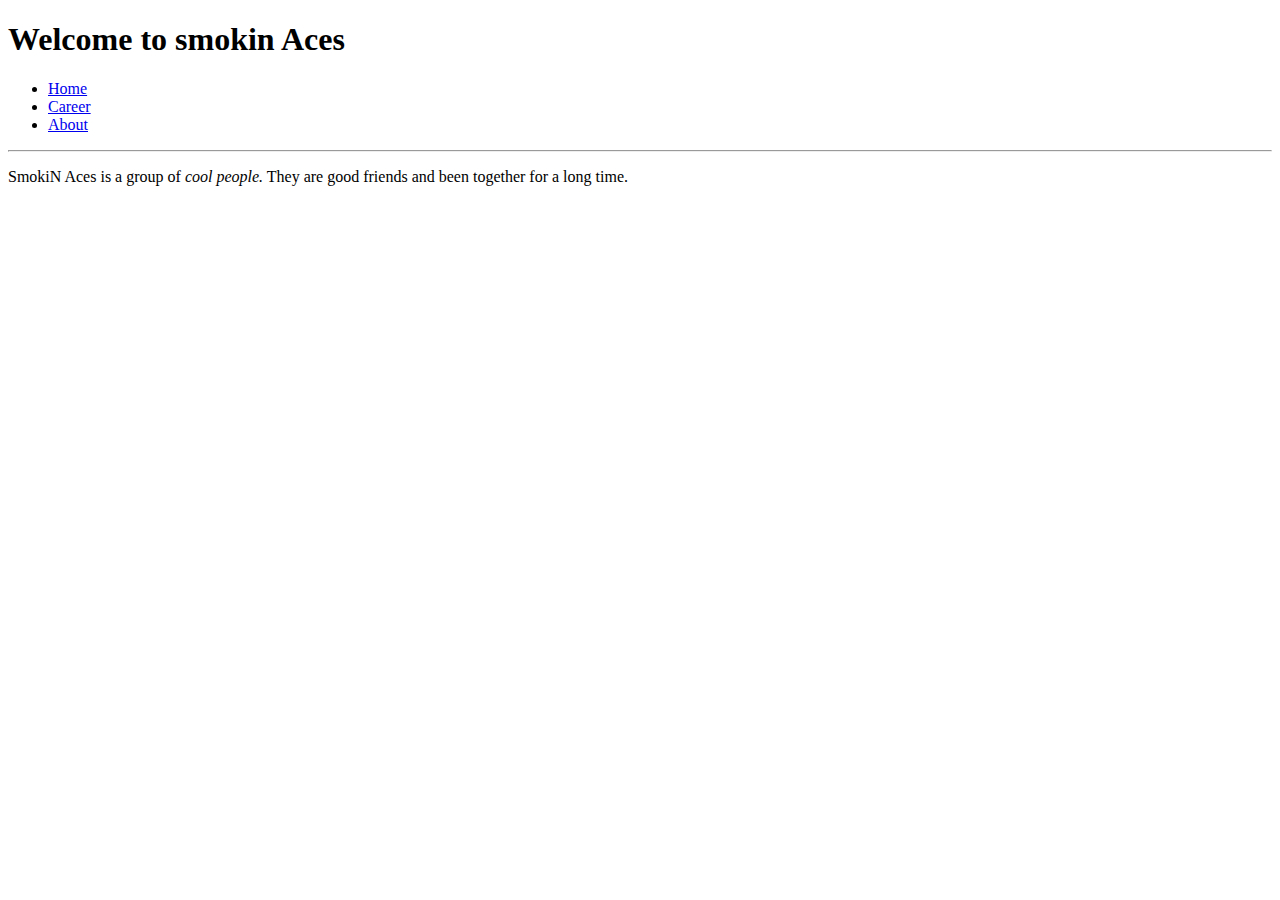
==== index.html @ 15a05db0 "Added the first index.html" ====
<!DOCTYPE html>
<html>
    <head>
        <title>
            SmokiN AcEs -- Learn to code.
        </title>
    </head>
    <body>
        <h1> Welcome to smokin Aces </h1>
        <ul>
            <li><a href="https://google.com">Home</a></li>
            <li><a href="#">Career</a></li>
            <li><a href="#">About</a></li>
        </ul>
        <hr>
        <p>
            SmokiN Aces is a group of <i>cool people.</i> They are good friends and
            been together for a long time.
        </p>
    </body>
</html>
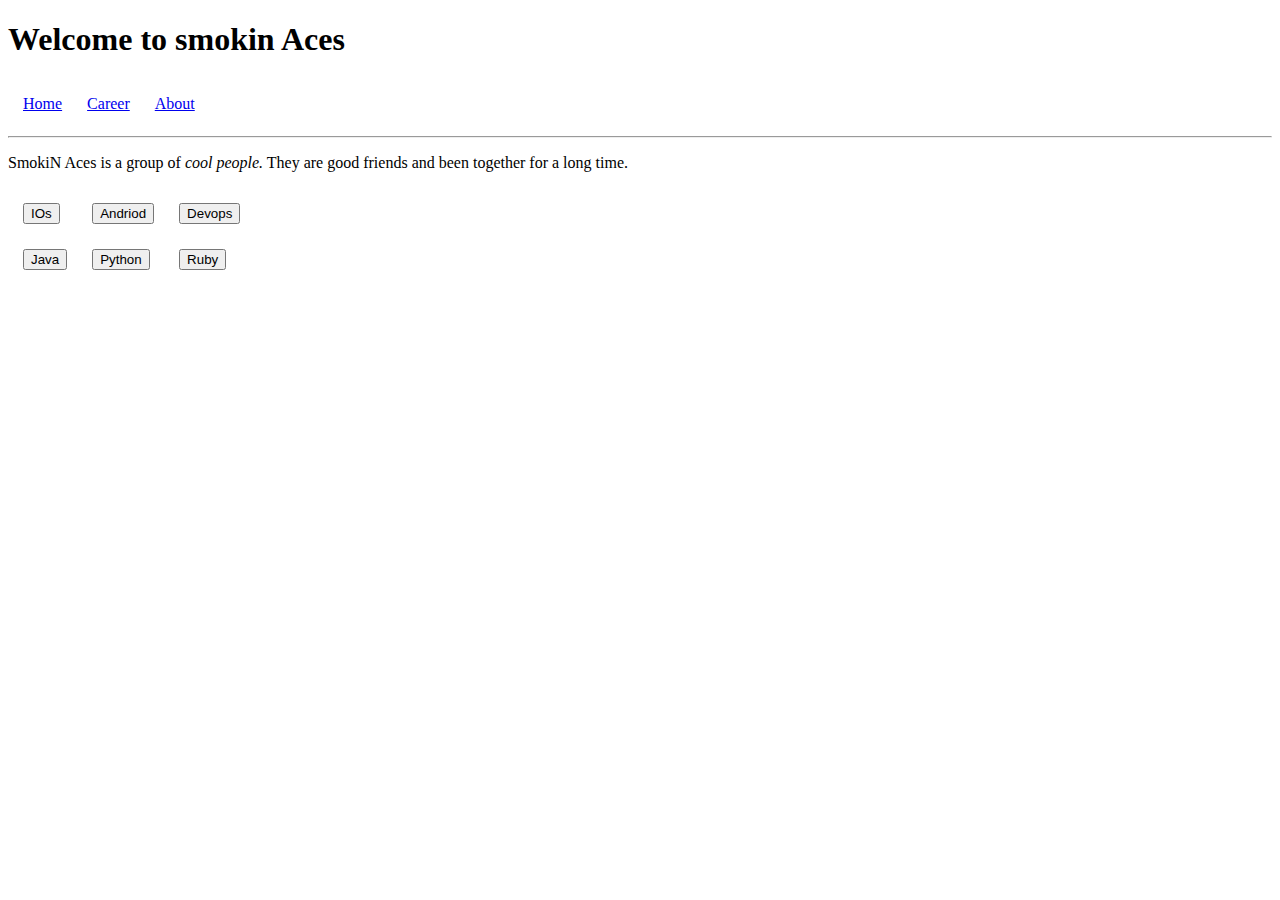
==== commit 19346265: "added tables." ====
--- a/index.html
+++ b/index.html
@@ -7,15 +7,33 @@
     </head>
     <body>
         <h1> Welcome to smokin Aces </h1>
-        <ul>
-            <li><a href="https://google.com">Home</a></li>
-            <li><a href="#">Career</a></li>
-            <li><a href="#">About</a></li>
-        </ul>
+        <table border="0"
+                cellspacing="5"
+                cellpadding="10">
+               <tr>
+                    <td><a href="https://google.com">Home</a></td>
+                    <td><a href="#">Career</a></td>
+                    <td><a href="#">About</a></td>
+               </tr> 
+        </table>
         <hr>
         <p>
             SmokiN Aces is a group of <i>cool people.</i> They are good friends and
             been together for a long time.
         </p>
+        <table border="0"
+                cellpadding="10"
+                cellspacing="5">
+            <tr>
+                <td><button>IOs</button></td>
+                <td><button>Andriod</button></td>
+                <td><button>Devops</button></td>
+            </tr>
+            <tr>
+                <td><button>Java</button></td>
+                <td><button>Python</button></td>
+                <td><button>Ruby</button></td>
+            </tr>
+        </table>
     </body>
 </html>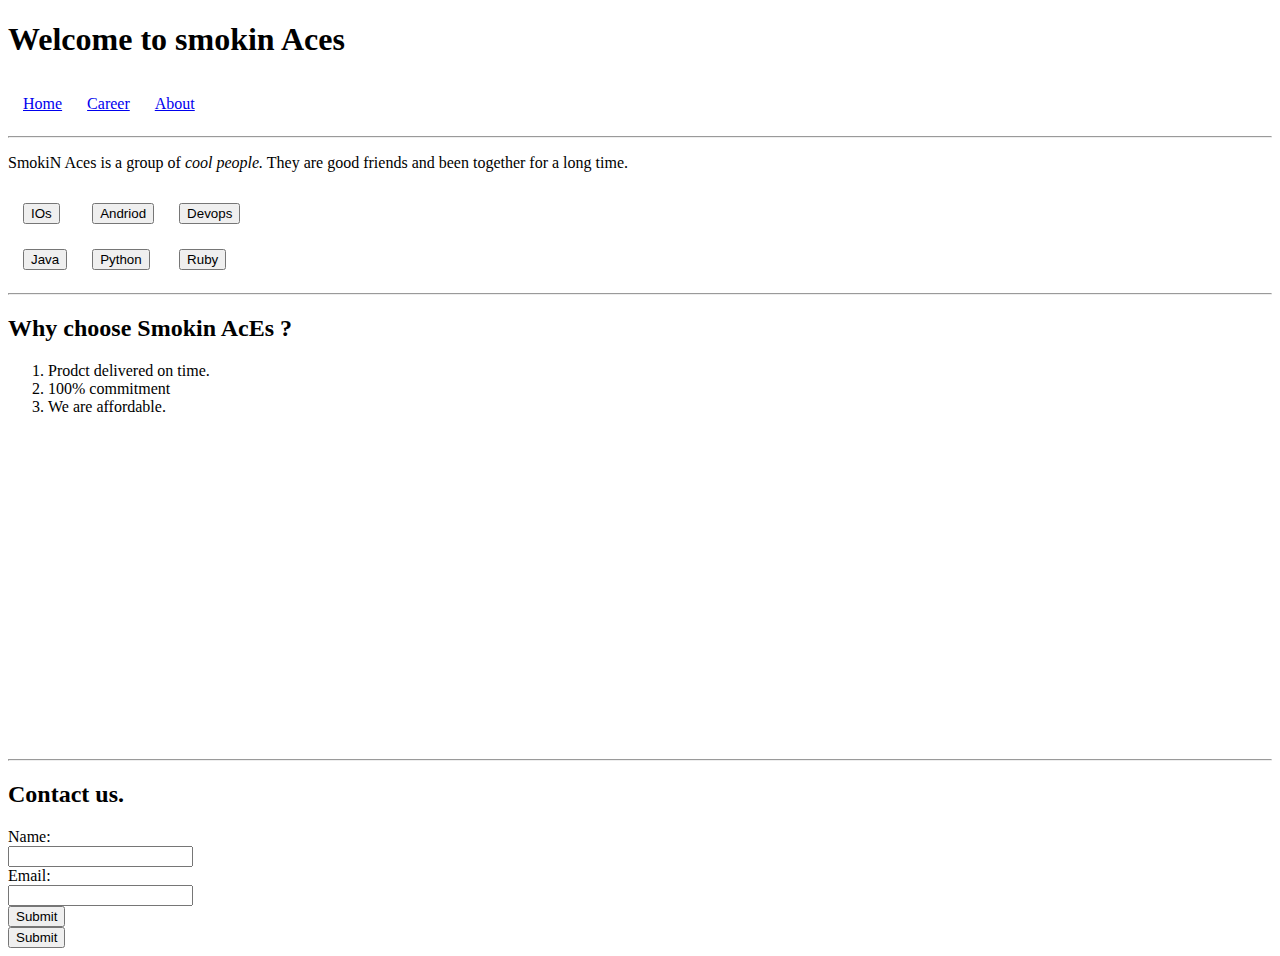
==== commit 1a1634a0: "added input space" ====
--- a/index.html
+++ b/index.html
@@ -35,5 +35,25 @@
                 <td><button>Ruby</button></td>
             </tr>
         </table>
+        <hr>
+        <h2>Why choose Smokin AcEs ?</h2>
+        <ol>
+            <li>Prodct delivered on time.</li>
+            <li>100% commitment</li>
+            <li>We are affordable.</li>
+        </ol>
+        <iframe width="560" height="315" src="https://www.youtube.com/embed/v_B3qkp4nO4" frameborder="0" allow="accelerometer; autoplay; encrypted-media; gyroscope; picture-in-picture" allowfullscreen></iframe>
+        <hr>
+        <h2>
+            Contact us.
+        </h2>
+        <form>
+            Name:<br>
+            <input type="text"><br>
+            Email:<br>
+            <input type="text"><br>
+            <button>Submit</button><br>
+            <input type="submit" vaule="Sub-mit">
+        </form>
     </body>
 </html>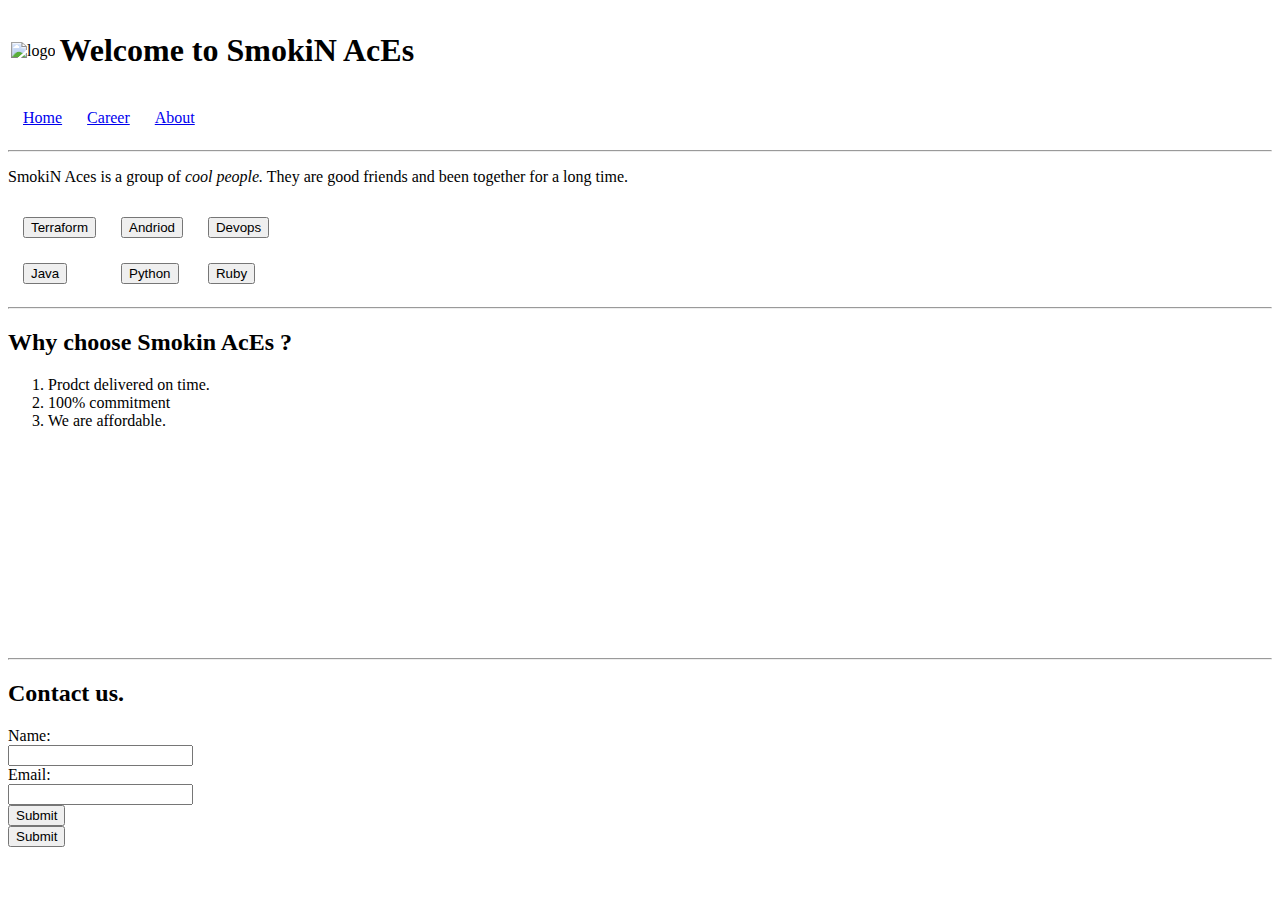
==== commit d003eb5e: "added a logo" ====
--- a/index.html
+++ b/index.html
@@ -6,7 +6,17 @@
         </title>
     </head>
     <body>
-        <h1> Welcome to smokin Aces </h1>
+        <table>
+            <tr>
+                <td>
+                    <img src="https://wallpaper-house.com/data/out/6/wallpaper2you_100511.jpg " alt="logo" height="100" width="100">
+                </td>
+                <td>
+                    <h1> Welcome to SmokiN AcEs </h1>
+                </td>
+            </tr>
+        </table>
+
         <table border="0"
                 cellspacing="5"
                 cellpadding="10">
@@ -21,11 +31,12 @@
             SmokiN Aces is a group of <i>cool people.</i> They are good friends and
             been together for a long time.
         </p>
+
         <table border="0"
                 cellpadding="10"
                 cellspacing="5">
             <tr>
-                <td><button>IOs</button></td>
+                <td><button>Terraform</button></td>
                 <td><button>Andriod</button></td>
                 <td><button>Devops</button></td>
             </tr>
@@ -42,7 +53,7 @@
             <li>100% commitment</li>
             <li>We are affordable.</li>
         </ol>
-        <iframe width="560" height="315" src="https://www.youtube.com/embed/v_B3qkp4nO4" frameborder="0" allow="accelerometer; autoplay; encrypted-media; gyroscope; picture-in-picture" allowfullscreen></iframe>
+        <iframe width="450" height="200" src="https://www.youtube.com/embed/v_B3qkp4nO4" frameborder="0" allow="accelerometer; autoplay; encrypted-media; gyroscope; picture-in-picture" allowfullscreen></iframe>
         <hr>
         <h2>
             Contact us.
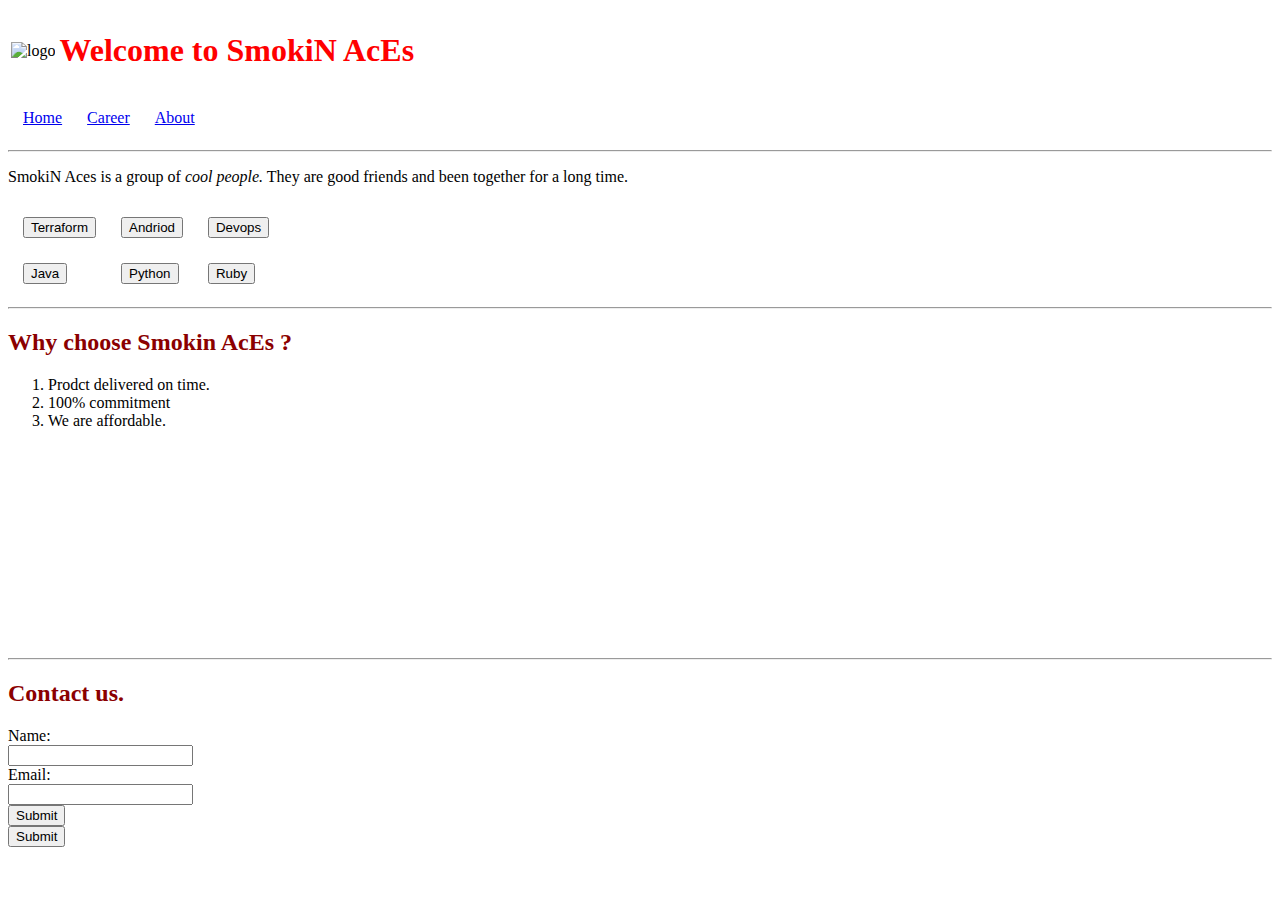
==== commit 96c32743: "added css file." ====
--- a/index.html
+++ b/index.html
@@ -1,9 +1,10 @@
 <!DOCTYPE html>
-<html>
+<html lang="en">
     <head>
         <title>
             SmokiN AcEs -- Learn to code.
         </title>
+        <link rel="stylesheet" href="style.css">
     </head>
     <body>
         <table>
--- a/style.css
+++ b/style.css
@@ -0,0 +1,7 @@
+h1{
+    color: red;
+}
+
+h2{
+    color: darkred;
+}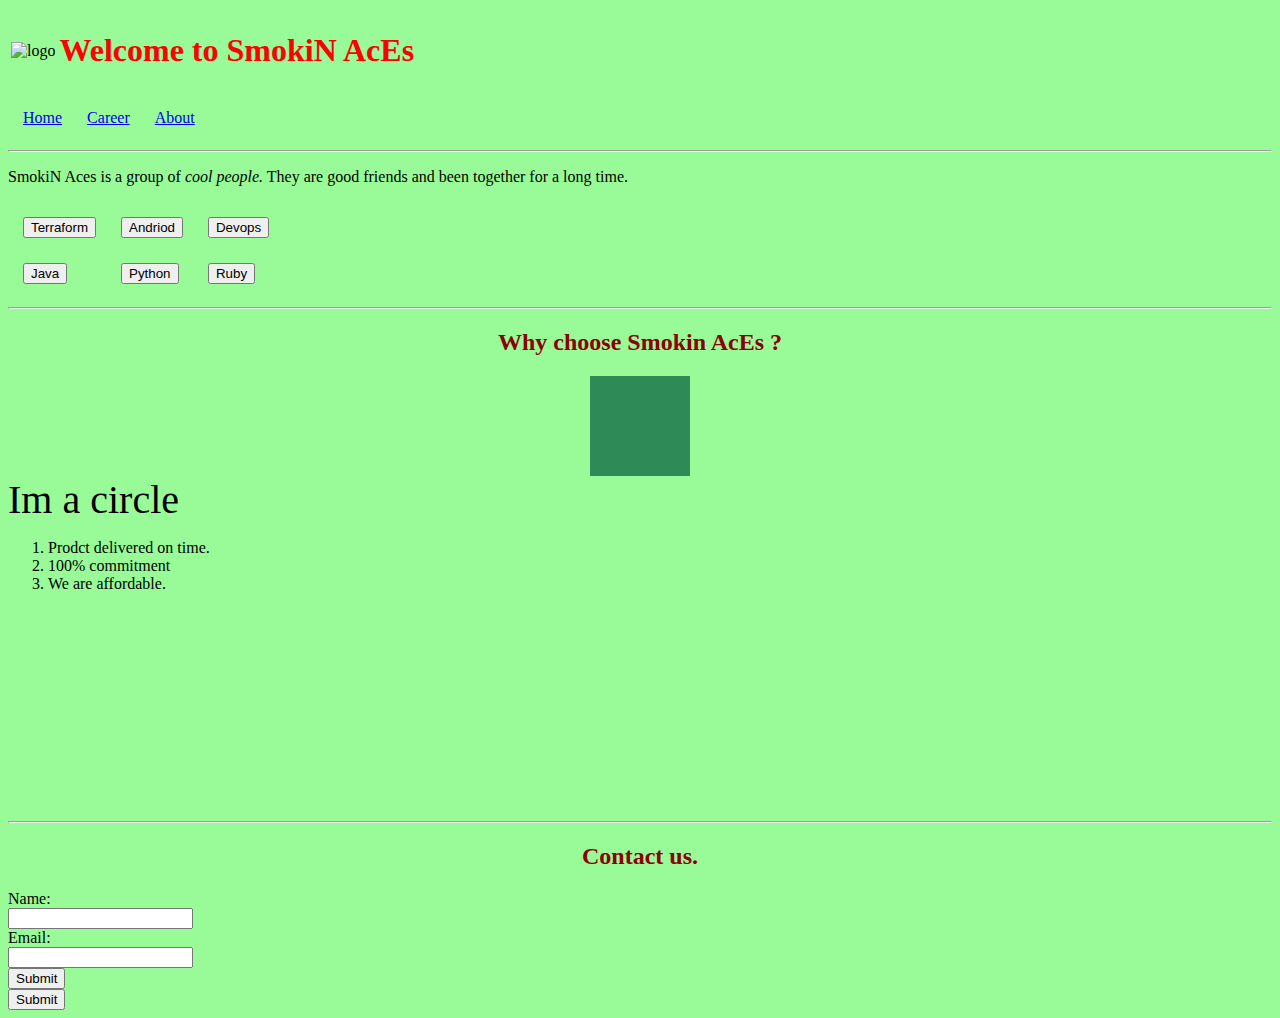
==== commit 236398c6: "improved the css file" ====
--- a/index.html
+++ b/index.html
@@ -49,6 +49,8 @@
         </table>
         <hr>
         <h2>Why choose Smokin AcEs ?</h2>
+        <div class="masud_square"></div>
+        <div id="masud_circle">Im a circle</div>
         <ol>
             <li>Prodct delivered on time.</li>
             <li>100% commitment</li>
--- a/style.css
+++ b/style.css
@@ -4,4 +4,21 @@
 
 h2{
     color: darkred;
+    text-align: center;
+}
+
+body{
+    background-color: palegreen;
+}
+
+.masud_square{
+    width: 100px;
+    height: 100px;
+    background-color: seagreen;
+    margin: auto;
+}
+
+#masud_circle{
+    color: black;
+    font-size: 40px;
 }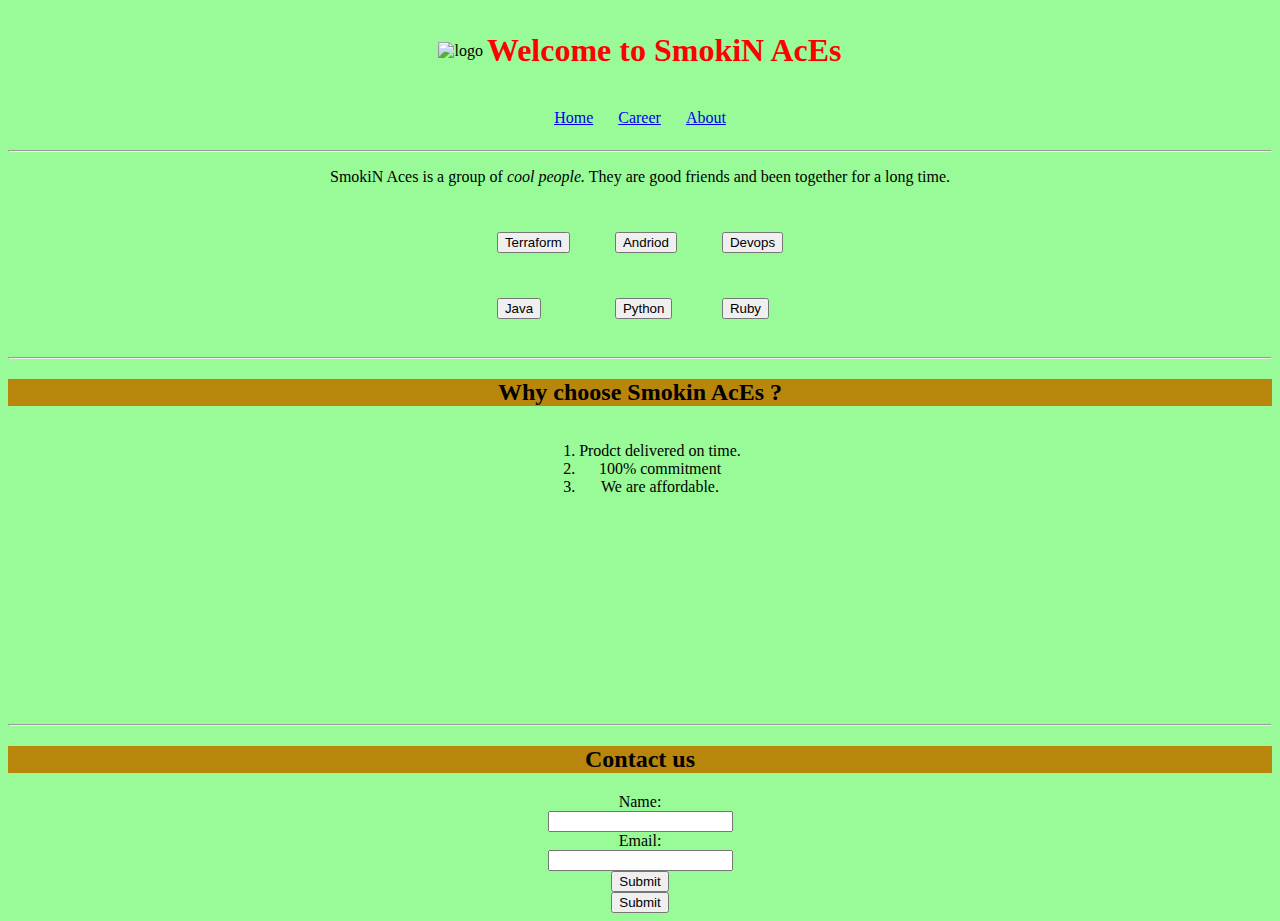
==== commit 75191ef4: "some changes." ====
--- a/index.html
+++ b/index.html
@@ -34,8 +34,8 @@
         </p>
 
         <table border="0"
-                cellpadding="10"
-                cellspacing="5">
+                cellpadding="15"
+                cellspacing="15">
             <tr>
                 <td><button>Terraform</button></td>
                 <td><button>Andriod</button></td>
@@ -48,19 +48,23 @@
             </tr>
         </table>
         <hr>
-        <h2>Why choose Smokin AcEs ?</h2>
-        <div class="masud_square"></div>
-        <div id="masud_circle">Im a circle</div>
-        <ol>
-            <li>Prodct delivered on time.</li>
-            <li>100% commitment</li>
-            <li>We are affordable.</li>
-        </ol>
-        <iframe width="450" height="200" src="https://www.youtube.com/embed/v_B3qkp4nO4" frameborder="0" allow="accelerometer; autoplay; encrypted-media; gyroscope; picture-in-picture" allowfullscreen></iframe>
+        <div class="contanier">
+            <h2>Why choose Smokin AcEs ?</h2>
+        </div>
+        <div class="list">
+            <ol>
+                <li>Prodct delivered on time.</li>
+                <li>100% commitment</li>
+                <li>We are affordable.</li>
+            </ol>
+        </div>
+        <div style="position:relative;">
+            <iframe width="450" height="200" src="https://www.youtube.com/embed/v_B3qkp4nO4" frameborder="0" allow="accelerometer; autoplay; encrypted-media; gyroscope; picture-in-picture" allowfullscreen></iframe>
+        </div>
         <hr>
-        <h2>
-            Contact us.
-        </h2>
+            <h2>
+                Contact us
+            </h2>
         <form>
             Name:<br>
             <input type="text"><br>
--- a/style.css
+++ b/style.css
@@ -2,13 +2,23 @@
     color: red;
 }
 
+p{
+    text-align: center;
+}
+
 h2{
-    color: darkred;
+    color:black;
     text-align: center;
+    background-color: darkgoldenrod;
 }
 
 body{
     background-color: palegreen;
+}
+
+table{
+    margin-left: auto;
+    margin-right: auto;
 }
 
 .masud_square{
@@ -21,4 +31,21 @@
 #masud_circle{
     color: black;
     font-size: 40px;
-}+}
+
+.container {
+    background-color: rebeccapurple;
+}
+
+.list{
+    text-align: center;
+}
+
+ol{
+    text-align: center;
+    display: inline-block;
+}
+
+form{
+    text-align: center;
+}
